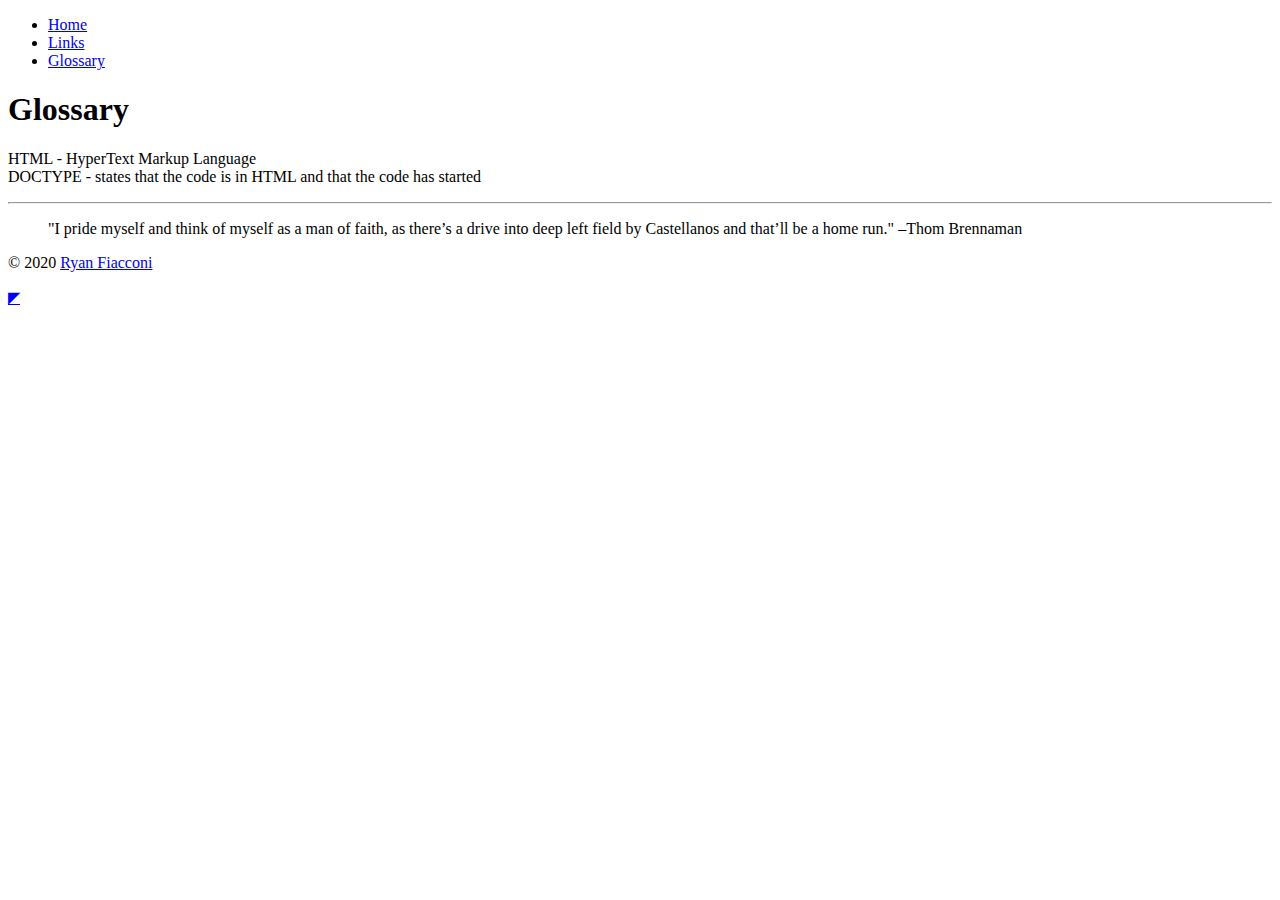
==== glossary.html @ fa741147 "Add files via upload" ====
<!DOCTYPE html>
<html lang="en">

<head>
    <meta charset="UTF-8">
    <meta http-equiv="X-UA-Compatible" content="IE=edge">
    <meta name="viewport" content="width=device-width, initial-scale=1.0">
    <title>Glossary</title>
</head>

<body>
    <div class="width-wrap">
        <header id="top">
            <nav>
                <ul>
                    <li><a href="index.html">
                            Home
                        </a></li>
                    <li><a href="links.html">
                            Links
                        </a></li>
                    <li><a href="glossary.html">
                            Glossary
                        </a></li>
                </ul>
            </nav>
            <main>
                <h1>Glossary</h1>
                <dl>
                    <dt>HTML - HyperText Markup Language</dt>
                    <dt>DOCTYPE - states that the code is in HTML and that the code has started</dt>
                    <dt></dt>
                </dl>
                <footer>
                    <hr>
                    <blockquote>
                        "I pride myself and think of myself as a man of faith, as there’s a drive into deep left field
                        by Castellanos
                        and that’ll
                        be a home run." <span class="author">&ndash;Thom Brennaman</span>
                    </blockquote>
                    <p>&copy; 2020 <a
                            href="mailto: 20028282@saultcollege.ca?Subject=Message%20from%20CSD112%20Website">Ryan
                            Fiacconi</a></p>
                    <a href="#top">◤</a>
                </footer>
            </main>
        </header>
    </div>
</body>

</html>
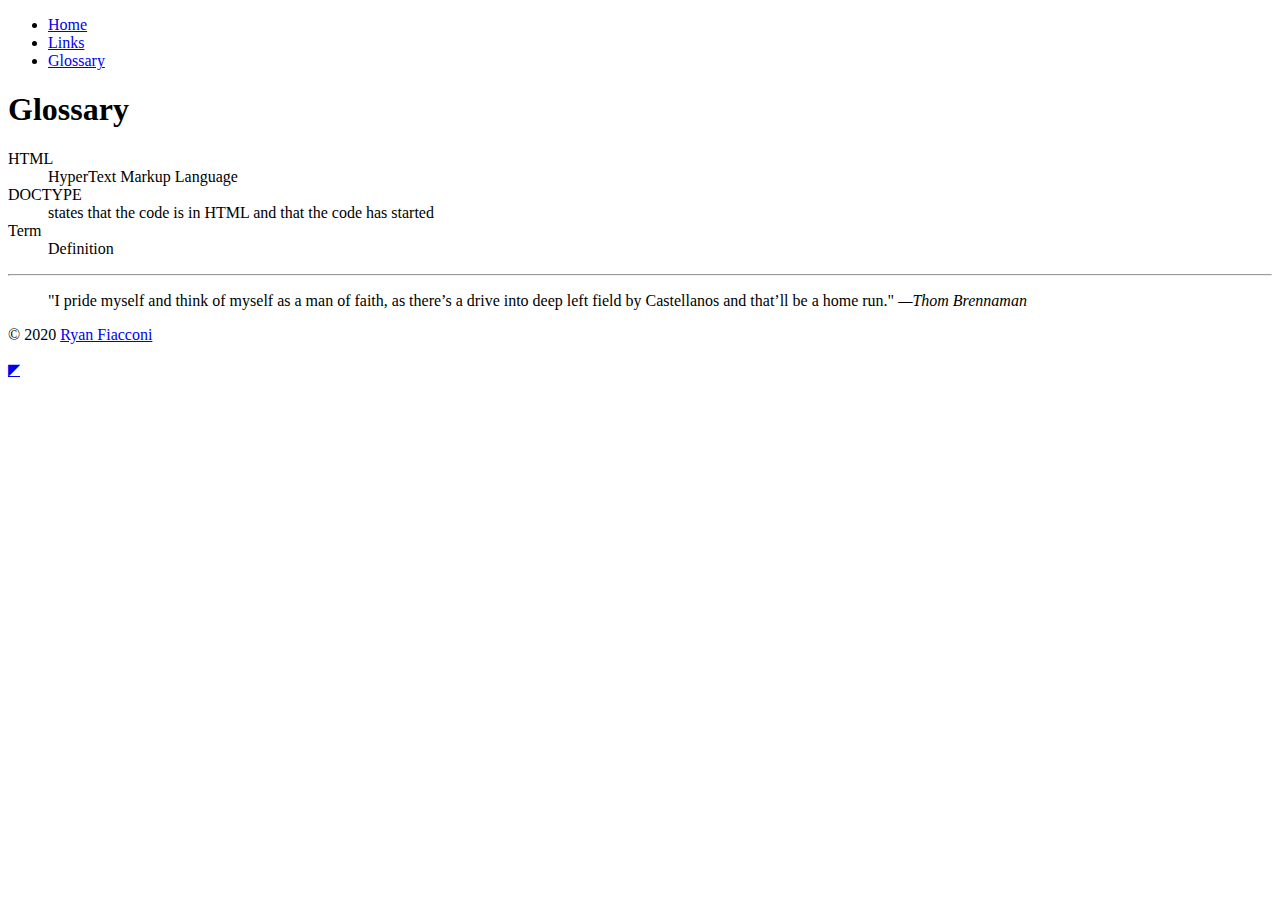
==== commit b2136aac: "Lab 2 notes" ====
--- a/glossary.html
+++ b/glossary.html
@@ -1,52 +1,62 @@
-<!DOCTYPE html>
-<html lang="en">
-
-<head>
-    <meta charset="UTF-8">
-    <meta http-equiv="X-UA-Compatible" content="IE=edge">
-    <meta name="viewport" content="width=device-width, initial-scale=1.0">
-    <title>Glossary</title>
-</head>
-
-<body>
-    <div class="width-wrap">
-        <header id="top">
-            <nav>
-                <ul>
-                    <li><a href="index.html">
-                            Home
-                        </a></li>
-                    <li><a href="links.html">
-                            Links
-                        </a></li>
-                    <li><a href="glossary.html">
-                            Glossary
-                        </a></li>
-                </ul>
-            </nav>
-            <main>
-                <h1>Glossary</h1>
-                <dl>
-                    <dt>HTML - HyperText Markup Language</dt>
-                    <dt>DOCTYPE - states that the code is in HTML and that the code has started</dt>
-                    <dt></dt>
-                </dl>
-                <footer>
-                    <hr>
-                    <blockquote>
-                        "I pride myself and think of myself as a man of faith, as there’s a drive into deep left field
-                        by Castellanos
-                        and that’ll
-                        be a home run." <span class="author">&ndash;Thom Brennaman</span>
-                    </blockquote>
-                    <p>&copy; 2020 <a
-                            href="mailto: 20028282@saultcollege.ca?Subject=Message%20from%20CSD112%20Website">Ryan
-                            Fiacconi</a></p>
-                    <a href="#top">◤</a>
-                </footer>
-            </main>
-        </header>
-    </div>
-</body>
-
+<!DOCTYPE html>
+<html lang="en">
+
+<head>
+    <meta charset="UTF-8">
+    <meta http-equiv="X-UA-Compatible" content="IE=edge">
+    <meta name="viewport" content="width=device-width, initial-scale=1.0">
+    <link rel="apple-touch-icon" sizes="180x180" href="images/favicon/apple-touch-icon.png">
+    <link rel="icon" type="image/png" sizes="32x32" href="images/favicon/favicon-32x32.png">
+    <link rel="icon" type="image/png" sizes="16x16" href="images/favicon/favicon-16x16.png">
+    <link rel="manifest" href="images/favicon/site.webmanifest">
+    <link rel="mask-icon" href="images/favicon/safari-pinned-tab.svg" color="#5bbad5">
+    <meta name="msapplication-TileColor" content="#da532c">
+    <meta name="theme-color" content="#ffffff">
+    <title>Glossary</title>
+</head>
+
+<body>
+    <div class="width-wrap">
+        <header id="top">
+            <nav>
+                <ul>
+                    <li><a href="index.html">
+                            Home
+                        </a></li>
+                    <li><a href="links.html">
+                            Links
+                        </a></li>
+                    <li><a href="glossary.html">
+                            Glossary
+                        </a></li>
+                </ul>
+            </nav>
+        </header>
+            <main>
+                <h1>Glossary</h1>
+                <dl>
+                    <dt>HTML</dt>
+                    <dd>HyperText Markup Language</dd>
+                    <dt>DOCTYPE</dt>
+                    <dd>states that the code is in HTML and that the code has started</dd>
+                    <dt>Term</dt>
+                    <dd>Definition</dd>
+                </dl>
+            </main>
+        <footer>
+            <hr>
+            <blockquote>
+                "I pride myself and think of myself as a man of faith, as there’s a drive into deep left field
+                by Castellanos
+                and that’ll
+                be a home run." 
+                <cite> &mdash;<span class="author">Thom Brennaman</span></cite>
+            </blockquote>
+            <p>&copy; 2020 <a
+                    href="mailto: 20028282@saultcollege.ca?subject=Message%20from%20CSD112%20Website">Ryan
+                    Fiacconi</a></p>
+        </footer>
+        <a href="#top" title="Back to top">◤</a>
+    </div>
+</body>
 </html>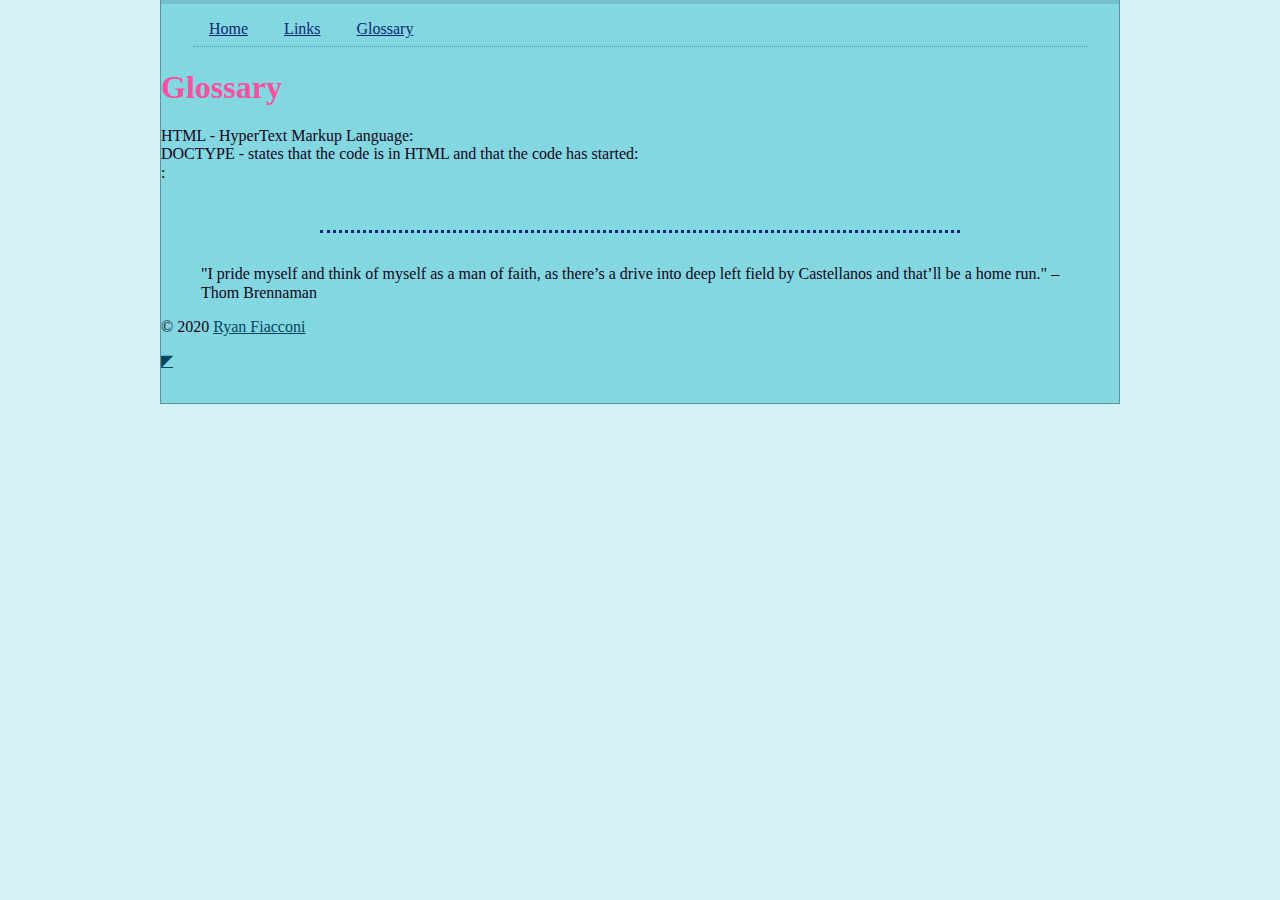
==== commit 3e65ddc6: "lab 5 notes" ====
--- a/glossary.html
+++ b/glossary.html
@@ -5,14 +5,11 @@
     <meta charset="UTF-8">
     <meta http-equiv="X-UA-Compatible" content="IE=edge">
     <meta name="viewport" content="width=device-width, initial-scale=1.0">
-    <link rel="apple-touch-icon" sizes="180x180" href="images/favicon/apple-touch-icon.png">
-    <link rel="icon" type="image/png" sizes="32x32" href="images/favicon/favicon-32x32.png">
-    <link rel="icon" type="image/png" sizes="16x16" href="images/favicon/favicon-16x16.png">
-    <link rel="manifest" href="images/favicon/site.webmanifest">
-    <link rel="mask-icon" href="images/favicon/safari-pinned-tab.svg" color="#5bbad5">
-    <meta name="msapplication-TileColor" content="#da532c">
-    <meta name="theme-color" content="#ffffff">
     <title>Glossary</title>
+
+    <link rel="stylesheet" href="styles/normalize.css">
+    <link rel="stylesheet" href="styles/main.css">
+    
 </head>
 
 <body>
@@ -31,32 +28,28 @@
                         </a></li>
                 </ul>
             </nav>
-        </header>
             <main>
                 <h1>Glossary</h1>
                 <dl>
-                    <dt>HTML</dt>
-                    <dd>HyperText Markup Language</dd>
-                    <dt>DOCTYPE</dt>
-                    <dd>states that the code is in HTML and that the code has started</dd>
-                    <dt>Term</dt>
-                    <dd>Definition</dd>
+                    <dt>HTML - HyperText Markup Language</dt>
+                    <dt>DOCTYPE - states that the code is in HTML and that the code has started</dt>
+                    <dt></dt>
                 </dl>
+                <footer>
+                    <hr>
+                    <blockquote>
+                        "I pride myself and think of myself as a man of faith, as there’s a drive into deep left field
+                        by Castellanos
+                        and that’ll
+                        be a home run." <span class="author">&ndash;Thom Brennaman</span>
+                    </blockquote>
+                    <p>&copy; 2020 <a
+                            href="mailto: 20028282@saultcollege.ca?Subject=Message%20from%20CSD112%20Website">Ryan
+                            Fiacconi</a></p>
+                    <a href="#top">◤</a>
+                </footer>
             </main>
-        <footer>
-            <hr>
-            <blockquote>
-                "I pride myself and think of myself as a man of faith, as there’s a drive into deep left field
-                by Castellanos
-                and that’ll
-                be a home run." 
-                <cite> &mdash;<span class="author">Thom Brennaman</span></cite>
-            </blockquote>
-            <p>&copy; 2020 <a
-                    href="mailto: 20028282@saultcollege.ca?subject=Message%20from%20CSD112%20Website">Ryan
-                    Fiacconi</a></p>
-        </footer>
-        <a href="#top" title="Back to top">◤</a>
+        </header>
     </div>
 </body>
 </html>--- a/styles/main.css
+++ b/styles/main.css
@@ -0,0 +1,130 @@
+body {
+    background-color: #D4F1F4;  
+    color: #05445E;
+}
+h1 {color: #F652A0;}
+h2 {color: #F652A0;}
+h3 {color: #05445E;}
+a {color: #05445E;}
+
+html {
+    box-sizing: border-box;
+}
+*,
+*::before,
+*::after {
+    box-sizing: inherit;
+}
+
+body {
+    color: #15031a;
+}
+
+.width-wrap {
+
+    background-color: #83d7e0;
+
+    border: 1px solid rgba(0,0,0,0.3);
+    border-top: none;
+
+    max-width: 960px;
+    margin-left: auto;
+    margin-right: auto; 
+    margin-bottom: 3em;
+    padding-left: 2em;
+    padding-right: 2em;
+    padding-bottom: 2em;
+
+}
+
+dt::after {
+    content: ":";
+}
+
+*::selection {
+    background-color: #19537566;
+}
+
+header {
+    border-top: 4px solid rgba(0,0,0,0.1);
+    margin-left: -2em;
+    margin-right: -2em;
+}
+
+header nav {
+    border-bottom: 1px dotted rgba(0,0,0,0.3);
+    margin-left: 2em;
+    margin-right: 2em;
+}
+
+header nav ul {
+    margin: 0;
+    padding: 0;
+}
+header nav li {
+    display: inline;
+}
+
+header nav a {
+    color: #0d2575;
+    border-top: 4px solid transparent;
+    display: inline-block;
+    margin-top: -4px;
+    padding-top: 1em;
+    padding-bottom: 0.5em;
+    margin-left: 1em;
+    margin-right: 1em;
+}
+
+header nav a:hover {
+    border-top-color: #0d2575;
+}
+
+footer hr {
+    width: 50vw;
+    min-width: 300px;
+    max-width: 890px;
+
+    margin-top: 3em;
+    margin-bottom: 2em;
+
+    border: none;
+    border-bottom: 3px dotted #0d2575;
+}
+
+th,
+td {
+    padding: 0.3em 1em;
+}
+thead th,
+tfoot th, 
+thead td,
+tfoot td,
+tbody th {
+    background-color: rgba(0,0,0,0.2);
+}
+tbody td {
+    background-color: rgba(0,0,0,0.05);
+}
+tbody tr:nth-child(even) td {
+    background-color: rgba(0,0,0,0.15);
+}
+
+label {
+    display: block;
+}
+input[type="checkbox"] + label,
+input[type="radio"] + label {
+    display: inline;
+}
+
+input:invalid {
+    background-color: red;
+}
+
+[type="submit"] {
+    border: none;
+    padding: 1em 3em;
+    background-color: #0d2575;
+    color: white;
+}